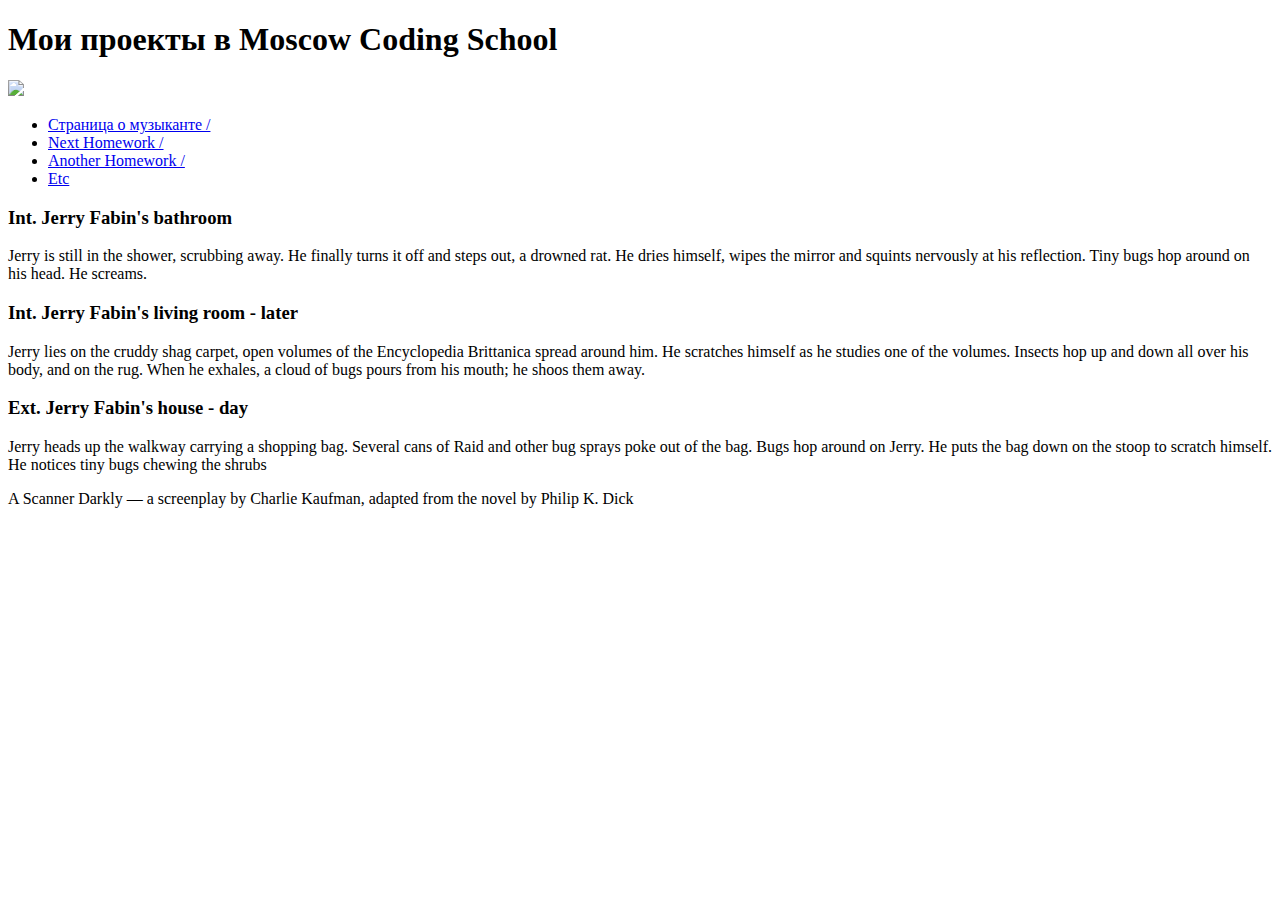
==== my_landing_page/my_landing_page.html @ a78e64fa "Update my_landing_page.html" ====
<!DOCTYPE html>
<html lang="en">
<head>
    <meta charset="UTF-8">
    <meta name="viewport" content="width=device-width, initial-scale=1.0">
    <meta http-equiv="X-UA-Compatible" content="ie=edge">
    <title>My Landing Page</title>
    <link rel="stylesheet" href="../my_landing_page/styles/styles.css">
</head>

<body>
    <div class="page">

        <div class="header-container">
            <h1 class="heading">Мои проекты в Moscow Coding School</h1>
        </div> <!--End of header container-->

        <main class="content-container">

            <section class="image">
                <div class="image-container">
                    <img class="page-img" src="https://images.unsplash.com/photo-1484417894907-623942c8ee29?ixlib=rb-1.2.1&ixid=eyJhcHBfaWQiOjEyMDd9&auto=format&fit=crop&w=1489&q=80">
                 </div> 
            </section> <!--End of image container-->

            <nav class="links">
                <ul class="links-container">
                <li><a href="/Users/stanislavpanfilov/Desktop/projects/moscow_coding_school/web_dev/hiroshi_yoshimura/hiroshi_yoshimura.html">Страница о музыканте /</a></li>
                <li><a href="#">Next Homework /</a></li>
                <li><a href="#">Another Homework /</a></li>
                <li><a href="#">Etc</a></li>
                </ul>
            </nav> 

            <section class="main-text">
                <p class="text">
                    <h3>Int. Jerry Fabin's bathroom</h3>
                    Jerry is still in the shower, scrubbing away. He finally
                    turns it off and steps out, a drowned rat. He dries
                    himself, wipes the mirror and squints nervously at his
                    reflection. Tiny bugs hop around on his head. He screams.
                    <br>
                    <h3>Int. Jerry Fabin's living room - later</h3>
                    Jerry lies on the cruddy shag carpet, open volumes of the
                    Encyclopedia Brittanica spread around him. He scratches
                    himself as he studies one of the volumes. Insects hop up and
                    down all over his body, and on the rug. When he exhales, a
                    cloud of bugs pours from his mouth; he shoos them away.
                    <br>
                    <h3>Ext. Jerry Fabin's house - day</h3>
                    Jerry heads up the walkway carrying a shopping bag. Several
                    cans of Raid and other bug sprays poke out of the bag. Bugs
                    hop around on Jerry. He puts the bag down on the stoop to
                    scratch himself. He notices tiny bugs chewing the shrubs</p>
            </section>

        </main> <!--End of content container-->

        <footer class="footer">
            <div class="footer-container">
                <p class="footer-text">A Scanner Darkly
                     — a screenplay by
                    Charlie Kaufman,
                    adapted from the novel by
                    Philip K. Dick </p>
            </div>
        </footer> 

    </div> <!--End of page container-->
</body>
</html>
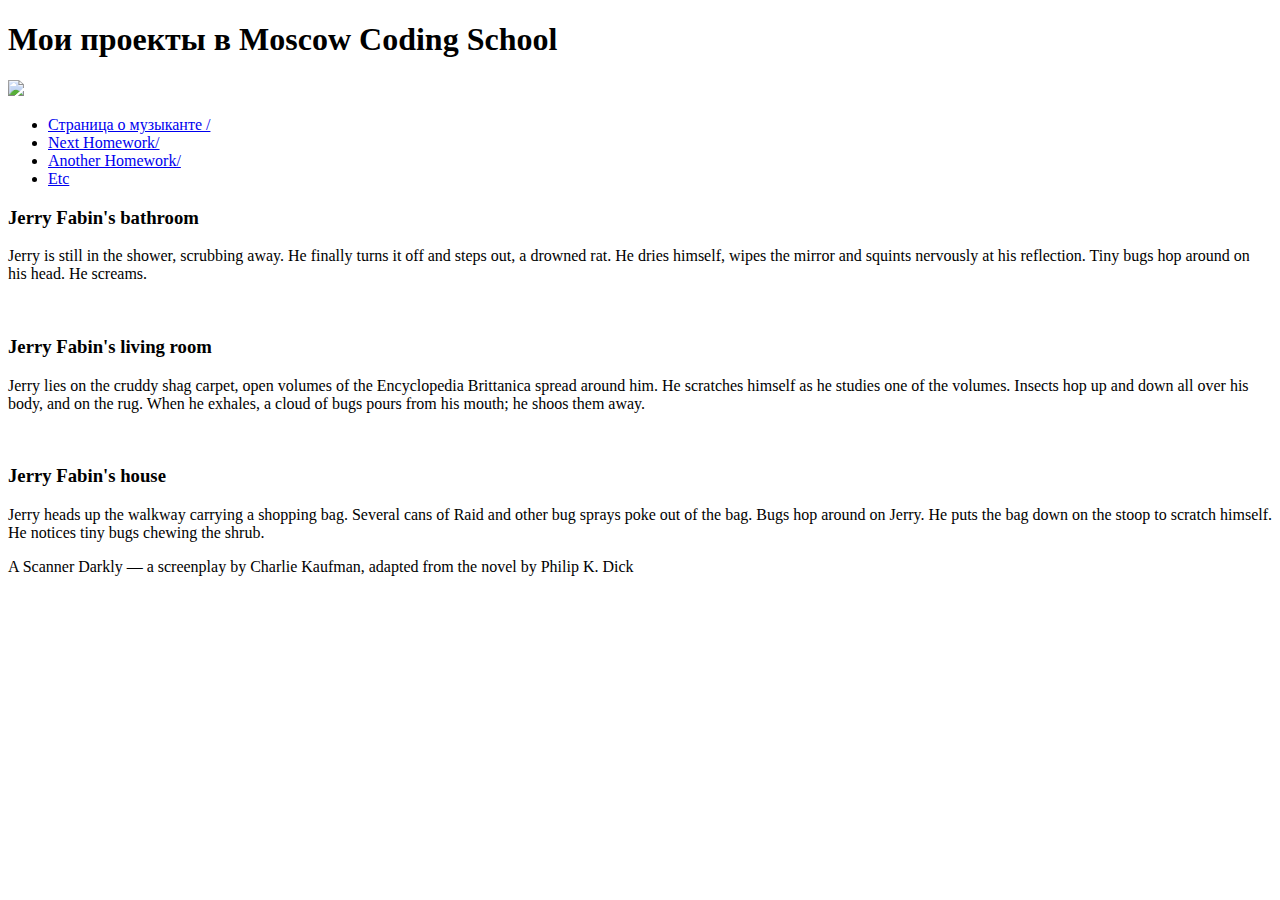
==== commit 717e6ffd: "normalize.css" ====
--- a/my_landing_page/my_landing_page.html
+++ b/my_landing_page/my_landing_page.html
@@ -5,8 +5,10 @@
     <meta name="viewport" content="width=device-width, initial-scale=1.0">
     <meta http-equiv="X-UA-Compatible" content="ie=edge">
     <title>My Landing Page</title>
-    <link rel="stylesheet" href="../my_landing_page/styles/styles.css">
+    <link rel="stylesheet" href="../my_landing_page/style/style.css">
+
 </head>
+
 
 <body>
     <div class="page">
@@ -19,39 +21,40 @@
 
             <section class="image">
                 <div class="image-container">
-                    <img class="page-img" src="https://images.unsplash.com/photo-1484417894907-623942c8ee29?ixlib=rb-1.2.1&ixid=eyJhcHBfaWQiOjEyMDd9&auto=format&fit=crop&w=1489&q=80">
+                    <img class="page-img" src="../my_landing_page/img/photo-1484417894907-623942c8ee29 1.png">
                  </div> 
             </section> <!--End of image container-->
 
             <nav class="links">
                 <ul class="links-container">
                 <li><a href="/Users/stanislavpanfilov/Desktop/projects/moscow_coding_school/web_dev/hiroshi_yoshimura/hiroshi_yoshimura.html">Страница о музыканте /</a></li>
-                <li><a href="#">Next Homework /</a></li>
-                <li><a href="#">Another Homework /</a></li>
+                <li><a href="#">Next Homework/</a></li>
+                <li><a href="#">Another Homework/</a></li>
                 <li><a href="#">Etc</a></li>
                 </ul>
             </nav> 
 
             <section class="main-text">
-                <p class="text">
-                    <h3>Int. Jerry Fabin's bathroom</h3>
-                    Jerry is still in the shower, scrubbing away. He finally
+                <div class="text">
+                    <h3 class="p-heading">Jerry Fabin's bathroom</h3>
+                    <p>Jerry is still in the shower, scrubbing away. He finally
                     turns it off and steps out, a drowned rat. He dries
                     himself, wipes the mirror and squints nervously at his
-                    reflection. Tiny bugs hop around on his head. He screams.
+                    reflection. Tiny bugs hop around on his head. He screams.</p>
                     <br>
-                    <h3>Int. Jerry Fabin's living room - later</h3>
-                    Jerry lies on the cruddy shag carpet, open volumes of the
+                    <h3 class="p-heading">Jerry Fabin's living room</h3>
+                    <p>Jerry lies on the cruddy shag carpet, open volumes of the
                     Encyclopedia Brittanica spread around him. He scratches
                     himself as he studies one of the volumes. Insects hop up and
                     down all over his body, and on the rug. When he exhales, a
-                    cloud of bugs pours from his mouth; he shoos them away.
+                    cloud of bugs pours from his mouth; he shoos them away.</p>
                     <br>
-                    <h3>Ext. Jerry Fabin's house - day</h3>
-                    Jerry heads up the walkway carrying a shopping bag. Several
+                    <h3 class="p-heading"> Jerry Fabin's house</h3>
+                    <p>Jerry heads up the walkway carrying a shopping bag. Several
                     cans of Raid and other bug sprays poke out of the bag. Bugs
                     hop around on Jerry. He puts the bag down on the stoop to
-                    scratch himself. He notices tiny bugs chewing the shrubs</p>
+                    scratch himself. He notices tiny bugs chewing the shrub.</p> 
+                </div>
             </section>
 
         </main> <!--End of content container-->
